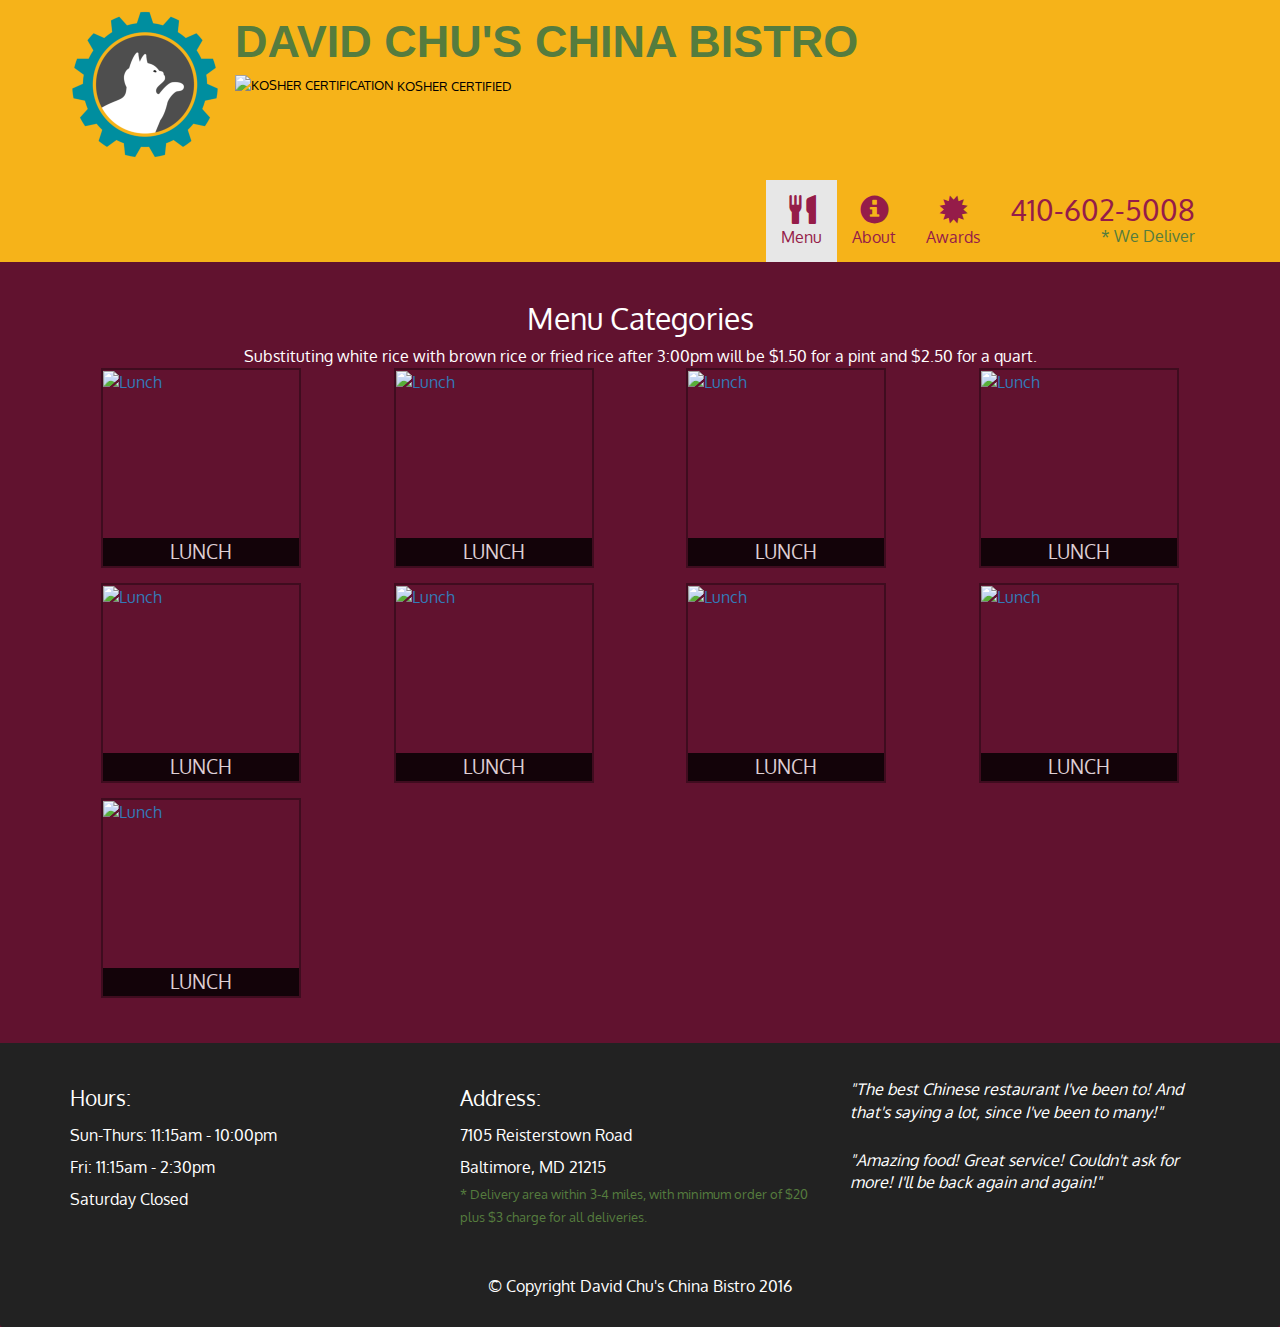
==== module3/menu-categories.html @ 54fa76be "Additions" ====
<!doctype html>
<html lang="en">
  <head>
    <meta charset="utf-8">
    <meta http-equiv="X-UA-Compatible" content="IE=edge">
    <meta name="viewport" content="width=device-width, initial-scale=1">
    <title>David Chu's China Bistro</title>
    <link rel="stylesheet" href="css/bootstrap.min.css">
    <link rel="stylesheet" href="css/styles.css">
    <link href='https://fonts.googleapis.com/css?family=Oxygen:400,300,700' rel='stylesheet' type='text/css'>
    <link href='https://fonts.googleapis.com/css?family=Lora' rel='stylesheet' type='text/css'>
  </head>
<body>
  <header>
    <nav id="header-nav" class="navbar navbar-default">
      <div class="container">
        <div class="navbar-header">
          <a href="index.html" class="pull-left visible-md visible-lg">
            <div id="logo-img"></div>
          </a>

          <div class="navbar-brand">
            <a href="index.html"><h1>David Chu's China Bistro</h1></a>
            <p>
              <img src="images/star-k-logo.png" alt="Kosher certification">
              <span>Kosher Certified</span>
            </p>
          </div>

          <button type="button" class="navbar-toggle collapsed" data-toggle="collapse" data-target="#collapsable-nav" aria-expanded="false">
            <span class="sr-only">Toggle navigation</span>
            <span class="icon-bar"></span>
            <span class="icon-bar"></span>
            <span class="icon-bar"></span>
          </button>
        </div>
        
        <div id="collapsable-nav" class="collapse navbar-collapse">
           <ul id="nav-list" class="nav navbar-nav navbar-right">
            <li class="visible-xs">
              <a href="index.html">
                <span class="glyphicon glyphicon-home"></span> Home</a>
            </li>
            <li class="active">
              <a href="menu-categories.html">
                <span class="glyphicon glyphicon-cutlery"></span><br class="hidden-xs"> Menu</a>
            </li>
            <li>
              <a href="#">
                <span class="glyphicon glyphicon-info-sign"></span><br class="hidden-xs"> About</a>
            </li>
            <li>
              <a href="#">
                <span class="glyphicon glyphicon-certificate"></span><br class="hidden-xs"> Awards</a>
            </li>
            <li id="phone" class="hidden-xs">
              <a href="tel:410-602-5008">
                <span>410-602-5008</span></a><div>* We Deliver</div>
            </li>
          </ul><!-- #nav-list -->
        </div><!-- .collapse .navbar-collapse -->
      </div><!-- .container -->
    </nav><!-- #header-nav -->
  </header>

  <div id="call-btn" class="visible-xs">
    <a class="btn" href="tel:410-602-5008">
    <span class="glyphicon glyphicon-earphone"></span>
    410-602-5008
    </a>
  </div>
  <div id="xs-deliver" class="text-center visible-xs">* We Deliver</div>

  <div id="main-content" class="container">
    <h2 id="menu-categories-title" class="text-center">Menu Categories</h2>
    <div class="text-center">
      Substituting white rice with brown rice or fried rice after 3:00pm will be $1.50 for a pint and $2.50 for a quart.
    </div>

    <section class="row">
      <div class="col-md-3 col-sm-4 col-xs-6 col-xxs-12">
        <a href="single-category.html">
          <div class="category-tile">
            <img width="200" height="200" src="images/menu/B/B.jpg" alt="Lunch">
            <span>Lunch</span>
          </div>
        </a>
      </div>
      <div class="col-md-3 col-sm-4 col-xs-6 col-xxs-12">
        <a href="single-category.html">
          <div class="category-tile">
            <img width="200" height="200" src="images/menu/B/B.jpg" alt="Lunch">
            <span>Lunch</span>
          </div>
        </a>
      </div>
      <div class="col-md-3 col-sm-4 col-xs-6 col-xxs-12">
        <a href="single-category.html">
          <div class="category-tile">
            <img width="200" height="200" src="images/menu/B/B.jpg" alt="Lunch">
            <span>Lunch</span>
          </div>
        </a>
      </div>
      <div class="col-md-3 col-sm-4 col-xs-6 col-xxs-12">
        <a href="single-category.html">
          <div class="category-tile">
            <img width="200" height="200" src="images/menu/B/B.jpg" alt="Lunch">
            <span>Lunch</span>
          </div>
        </a>
      </div>
      <div class="col-md-3 col-sm-4 col-xs-6 col-xxs-12">
        <a href="single-category.html">
          <div class="category-tile">
            <img width="200" height="200" src="images/menu/B/B.jpg" alt="Lunch">
            <span>Lunch</span>
          </div>
        </a>
      </div>
      <div class="col-md-3 col-sm-4 col-xs-6 col-xxs-12">
        <a href="single-category.html">
          <div class="category-tile">
            <img width="200" height="200" src="images/menu/B/B.jpg" alt="Lunch">
            <span>Lunch</span>
          </div>
        </a>
      </div>
      <div class="col-md-3 col-sm-4 col-xs-6 col-xxs-12">
        <a href="single-category.html">
          <div class="category-tile">
            <img width="200" height="200" src="images/menu/B/B.jpg" alt="Lunch">
            <span>Lunch</span>
          </div>
        </a>
      </div>
      <div class="col-md-3 col-sm-4 col-xs-6 col-xxs-12">
        <a href="single-category.html">
          <div class="category-tile">
            <img width="200" height="200" src="images/menu/B/B.jpg" alt="Lunch">
            <span>Lunch</span>
          </div>
        </a>
      </div>
      <div class="col-md-3 col-sm-4 col-xs-6 col-xxs-12">
        <a href="single-category.html">
          <div class="category-tile">
            <img width="200" height="200" src="images/menu/B/B.jpg" alt="Lunch">
            <span>Lunch</span>
          </div>
        </a>
      </div>
    </section>

  </div><!-- End of #main-content -->

  <footer class="panel-footer">
    <div class="container">
      <div class="row">
        <section id="hours" class="col-sm-4">
          <span>Hours:</span><br>
          Sun-Thurs: 11:15am - 10:00pm<br>
          Fri: 11:15am - 2:30pm<br>
          Saturday Closed
          <hr class="visible-xs">
        </section>
        <section id="address" class="col-sm-4">
          <span>Address:</span><br>
          7105 Reisterstown Road<br>
          Baltimore, MD 21215
          <p>* Delivery area within 3-4 miles, with minimum order of $20 plus $3 charge for all deliveries.</p>
          <hr class="visible-xs">
        </section>
        <section id="testimonials" class="col-sm-4">
          <p>"The best Chinese restaurant I've been to! And that's saying a lot, since I've been to many!"</p>
          <p>"Amazing food! Great service! Couldn't ask for more! I'll be back again and again!"</p>
        </section>
      </div>
      <div class="text-center">&copy; Copyright David Chu's China Bistro 2016</div>
    </div>
  </footer>

  <!-- jQuery (Bootstrap JS plugins depend on it) -->
  <script src="js/jquery-2.1.4.min.js"></script>
  <script src="js/bootstrap.min.js"></script>
  <script src="js/script.js"></script>
</body>
</html>
---- module3/css/styles.css ----
body {
	font-size: 16px;
	color: #FFF;
	background-color: #61122f; /*FAEBD7*/
	font-family: 'Oxygen', sans-serif;
}

#header-nav {
	background-color: #f6b319;
	border-radius: 0;
	border: 0;
}

#logo-img {
	background: url('../images/cat.png') no-repeat;
	width: 150px;
	height: 150px;
	margin: 10px 15px 10px 0px;
}

.navbar-brand {
	padding-top: 25px;
}

.navbar-brand h1 {
	font-family: Dosis, sans-serif;
	color: #557c3e;
	font-size: 2.5em;
	text-transform: uppercase;
	font-weight: bold;
	text-shadow: 1px 1px 1px 1px;
	margin-top: 0;
	margin-bottom: 0;
	line-height: .75;
}

.navbar-brand a:hover, .navbar-brand a:focus {
	text-decoration: none;
}

.navbar-brand p {
	color: #000;
	text-transform: uppercase;
	font-size: .7em;
	margin-top: 15px;
}

.navbar-brand p span {
	vertical-align: middle;
}

#nav-list {
	margin-top: 10px;
}

#nav-list a {
	color: #951C49;
	text-align: center;
}

#nav-list a:hover {
	background: #E7E7E7;
}

#nav-list a span {
	font-size: 1.8em;
}

#phone {
	margin-top: 5px;
}

#phone a {
	text-align: right;
	padding-bottom: 0;
}

#phone div {
	color: #557C3E;
	text-align: right;
	padding-right: 15px;
}

.navbar-header button.navbar-toggle, .navbar-header .icon-bar {
	border: 1px solid #61122f;
}

.navbar-header button.navbar-toggle {
	clear: both;
	margin-top: -30px;
}

.panel-footer {
	margin-top: 30px;
	padding-top: 35px;
	padding-bottom: 30px;
	background-color: #222;
	border-top: 0;
}

.panel-footer div.row {
	margin-bottom: 35px;
}

#hours, #address {
	line-height: 2;
}

#hours > span, #address > span {
	font-size: 1.3em;
}

#address p {
	color: #557C3E;
	font-size: .8em;
	line-height: 1.8;
}

#testimonials {
	font-style: italic;
}

#testimonials p:nth-child(2) {
	margin-top: 25px;
}

.container .jumbotron {
	box-shadow: 0 0 50px #3F0C1F;
	border: 2px solid #3F0C1F;
	}

#menu-tile, #specials-tile, #map-tile {
	height: 250px;
	width: 100%;
	margin-bottom: 15px;
	position: relative;
	border: 2px solid #3F0C1F;
	overflow: hidden;
}

#menu-tile:hover, #specials-tile:hover, #map-tile:hover {
	box-shadow: 0 1px 5px 1px #CCCCCC;
}

#menu-tile {
	background: url('../images/menu-tile.jpg') no-repeat;
	background-position: center;
}

#specials-tile {
	background: url('../images/specials-tile.jpg') no-repeat;
	background-position: center;
}

#menu-tile span, #specials-tile span, #map-tile span {
	position: absolute;
	bottom: 0;
	right: 0;
	width: 100%;
	text-align: center;
	font-size: 1.6em;
	text-transform: uppercase;
	background-color: #000;
	color: #fff;
	opacity: .8;
}

.category-tile {
	position: relative;
	border: 2px solid #3F0C1F;
	overflow: hidden;
	width: 200px;
	height: 200px;
	margin: 0 auto 15px;
}

.category-tile span {
	position: absolute;
	bottom: 0;
	right: 0;
	width: 100%;
	text-align: center;
	font-size: 1.2em;
	text-transform: uppercase;
	background-color: #000;
	color: #fff;
	opacity: .8;
}

.category-tile:hover {
	box-shadow: 0 1px 5px 1px #CCCCCC;
}

.menu-categories-title + div {
	margin-bottom: 50px;
}

.menu-item-tile {
	margin-bottom: 25px;
}

.menu-item-tile hr {
	width: 80%;
}

.menu-item-tile .menu-item-price {
	font-size: 1.1em;
	text-align: right;
	margin-top: -15px;
	margin-right: -15px;
}

.menu-item-tile .menu-item-price span {
	font-size: .6em;
}

.menu-item-photo {
	position: relative;
	border: 2px solid #3F0C1F;
	overflow: hidden;
	padding: 0;
	margin-right: -15px;
	margin-left: auto;
	margin-bottom: 20px;
	max-width: 250px;
}

.menu-item-photo div {
 	position: absolute;
 	bottom: 0;
 	right: 0;
 	width: 80px;
 	background-color: #557c3e;
	text-align: center;
}

.menu-item-description {
 	padding-right: 30px;
}

h3.menu-item-title {
	margin: 0 0 10px;
}

.menu-item-details {
	font-size: .9em;
	font-style: italic;
}


/*Large*/
@media (min-width: 1200px) {
	.container .jumbotron {
		background: url('../images/jumbotron.jpg') no-repeat;
		height: 675px;
	}
}

/*Medium*/
@media (min-width: 992px) and (max-width: 1199px) {
	#logo-img {
		background: url('../images/cat_med.png') no-repeat;
		width: 100px;
		height: 100px;
		margin: 5px 5px 5px 0;
	}

	.container .jumbotron {
		background: url('../images/jumbotron.jpg') no-repeat;
		height: 558px;
	}
}

/*Small*/
@media (min-width: 768px) and (max-width: 991px) {
	.container .jumbotron {
		background: url('../images/jumbotron.jpg') no-repeat;
		height: 432px;
	}
}

/*Extra Small*/
@media (max-width: 767px) {
	.navbar-brand {
		padding-top: 10px;
		height: 80px;
	}

	.navbar-brand h1 {
		padding-top: 10px;
		font-size: 5vw; /*1% of viewport width*/
	}

	.navbar-brand p {
		font-size: .6em;
		margin-top: 12px;
	}

	.navbar-brand p img {
		height: 20px;
	}

	#collapsable-nav a {
		font-size: 1.2em;
	}

	#collapsable-nav a span{
		font-size: 1em;
		margin-right: 5px;
	}

	#call-btn > a {
		font-size: 1.5em;
		display: block;
		margin: 0 20px;
		padding: 10px;
		border: 2px solid #fff;
		background-color: #f6b319;
		color: #951c49;
	}

	#xs-deliver {
		margin-top: 5px;
		font-size: .7em;
		letter-spacing: .1em;
		text-transform: uppercase;
	}

	.panel-footer section {
		margin-bottom: 30px;
		text-align: center;
	}

	.panel-footer section:nth-child(3) { /*margin already exists on the whole row*/
		margin-bottom: 0;
	}

	.panel-footer section hr {
		width: 50%;
	}

	.container .jumbotron {
	margin-top: 30px;
	padding: 0;
	}

	#menu-tile, #specials-tile {
		width: 360px;
		margin: 0 auto 15px; /*assumes auto for fourth position*/
	}
}

/*Super Extra Small*/
@media (max-width: 479px) {
	.navbar-brand h1 {
		padding-top: 5px;
		font-size: 6vw;
	}

	#menu-tile, #specials-tile {
		width: 280px;
		margin: 0 auto 15px;
	}
}
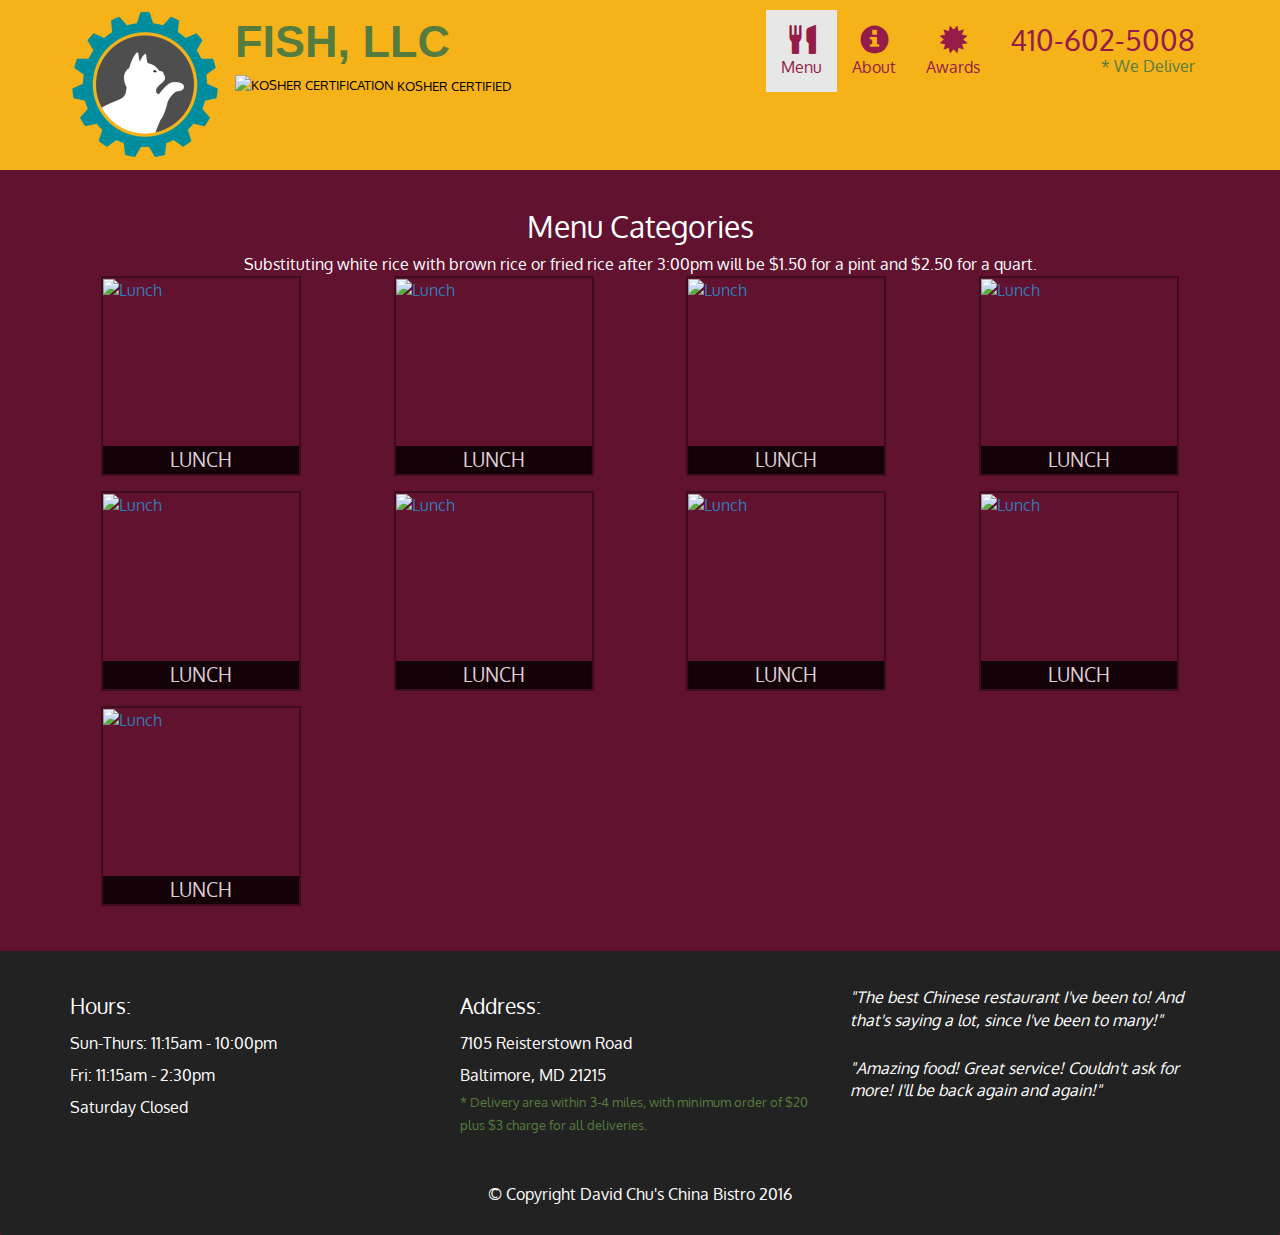
==== commit 93612748: "Update menu-categories.html" ====
--- a/module3/menu-categories.html
+++ b/module3/menu-categories.html
@@ -20,7 +20,7 @@
           </a>
 
           <div class="navbar-brand">
-            <a href="index.html"><h1>David Chu's China Bistro</h1></a>
+            <a href="index.html"><h1>Fish, LLC</h1></a>
             <p>
               <img src="images/star-k-logo.png" alt="Kosher certification">
               <span>Kosher Certified</span>
@@ -185,4 +185,4 @@
   <script src="js/bootstrap.min.js"></script>
   <script src="js/script.js"></script>
 </body>
-</html>+</html>
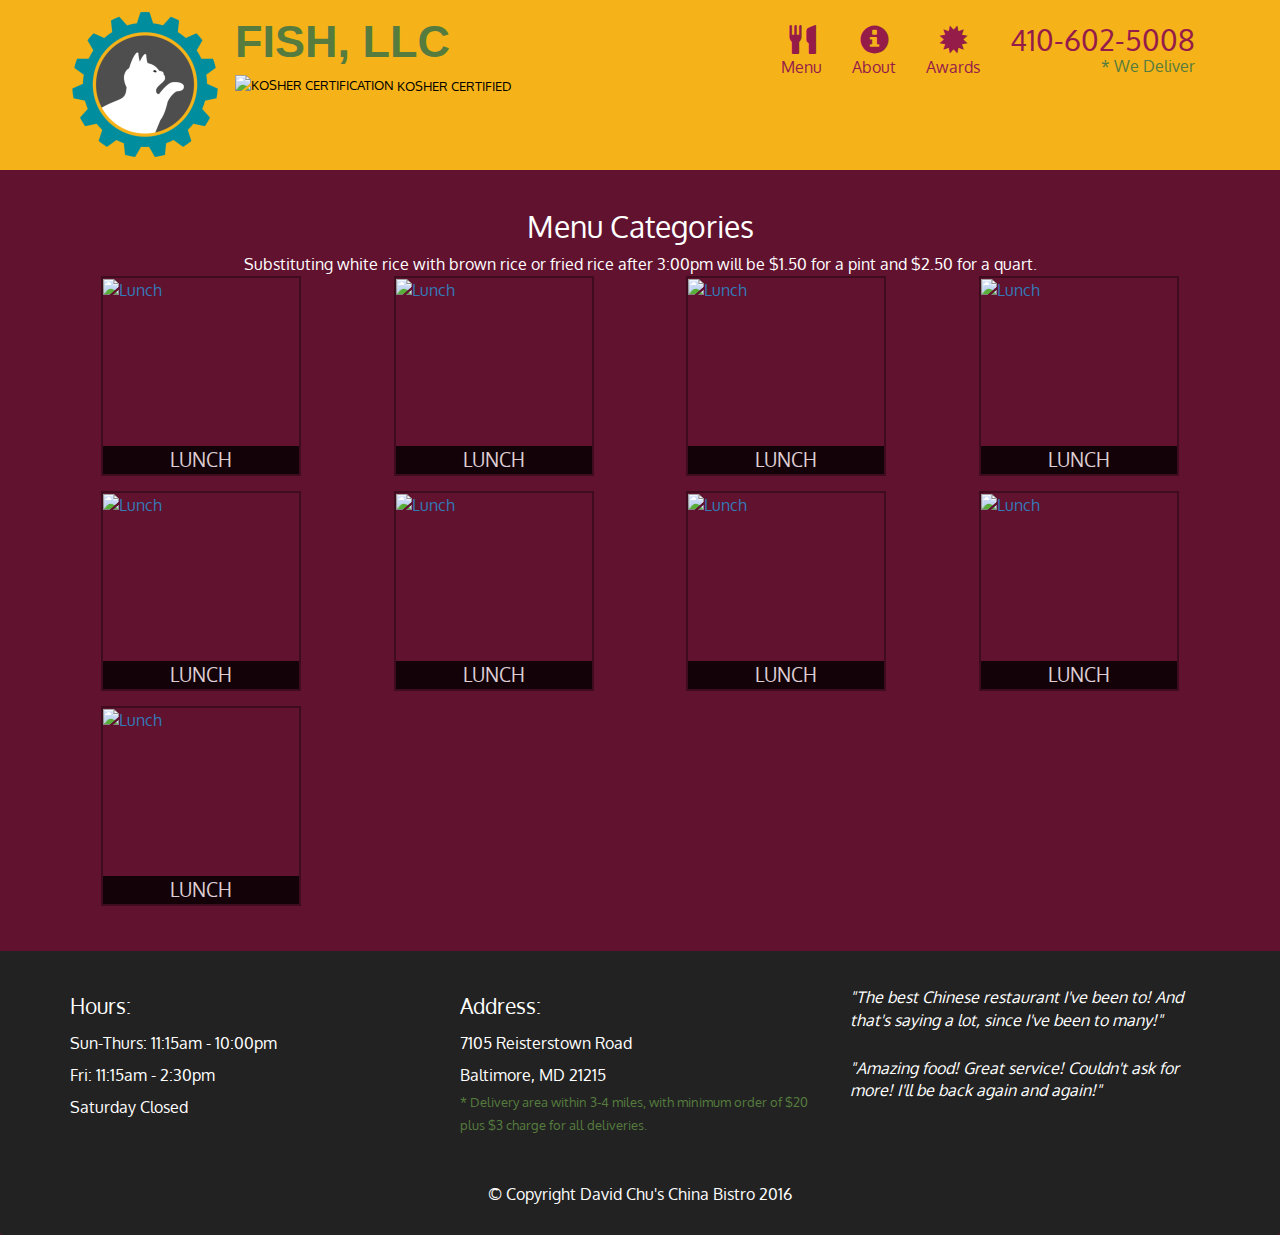
==== commit 5253acc6: "Update menu-categories.html" ====
--- a/module3/menu-categories.html
+++ b/module3/menu-categories.html
@@ -4,7 +4,7 @@
     <meta charset="utf-8">
     <meta http-equiv="X-UA-Compatible" content="IE=edge">
     <meta name="viewport" content="width=device-width, initial-scale=1">
-    <title>David Chu's China Bistro</title>
+    <title>Fish, LLC</title>
     <link rel="stylesheet" href="css/bootstrap.min.css">
     <link rel="stylesheet" href="css/styles.css">
     <link href='https://fonts.googleapis.com/css?family=Oxygen:400,300,700' rel='stylesheet' type='text/css'>
@@ -28,40 +28,39 @@
           </div>
 
           <button type="button" class="navbar-toggle collapsed" data-toggle="collapse" data-target="#collapsable-nav" aria-expanded="false">
-            <span class="sr-only">Toggle navigation</span>
+            <span class="sr-only">Toggle Navigation</span>
             <span class="icon-bar"></span>
             <span class="icon-bar"></span>
             <span class="icon-bar"></span>
-          </button>
-        </div>
-        
+			    </button>
+        </div>	
+
         <div id="collapsable-nav" class="collapse navbar-collapse">
-           <ul id="nav-list" class="nav navbar-nav navbar-right">
-            <li class="visible-xs">
-              <a href="index.html">
-                <span class="glyphicon glyphicon-home"></span> Home</a>
-            </li>
-            <li class="active">
+          <ul id="nav-list" class="nav navbar-nav navbar-right">
+            <li>
               <a href="menu-categories.html">
-                <span class="glyphicon glyphicon-cutlery"></span><br class="hidden-xs"> Menu</a>
+                <span class="glyphicon glyphicon-cutlery"></span><br
+                class="hidden-xs">Menu</a>
             </li>
             <li>
               <a href="#">
-                <span class="glyphicon glyphicon-info-sign"></span><br class="hidden-xs"> About</a>
+                <span class="glyphicon glyphicon-info-sign"></span><br
+                class="hidden-xs">About</a>
             </li>
             <li>
               <a href="#">
-                <span class="glyphicon glyphicon-certificate"></span><br class="hidden-xs"> Awards</a>
+                <span class="glyphicon glyphicon-certificate"></span><br class="hidden-xs">Awards</a>
             </li>
             <li id="phone" class="hidden-xs">
               <a href="tel:410-602-5008">
                 <span>410-602-5008</span></a><div>* We Deliver</div>
             </li>
-          </ul><!-- #nav-list -->
-        </div><!-- .collapse .navbar-collapse -->
-      </div><!-- .container -->
-    </nav><!-- #header-nav -->
-  </header>
+          </ul>
+        </div>
+      </div>
+		</nav>
+	</header>
+
 
   <div id="call-btn" class="visible-xs">
     <a class="btn" href="tel:410-602-5008">
